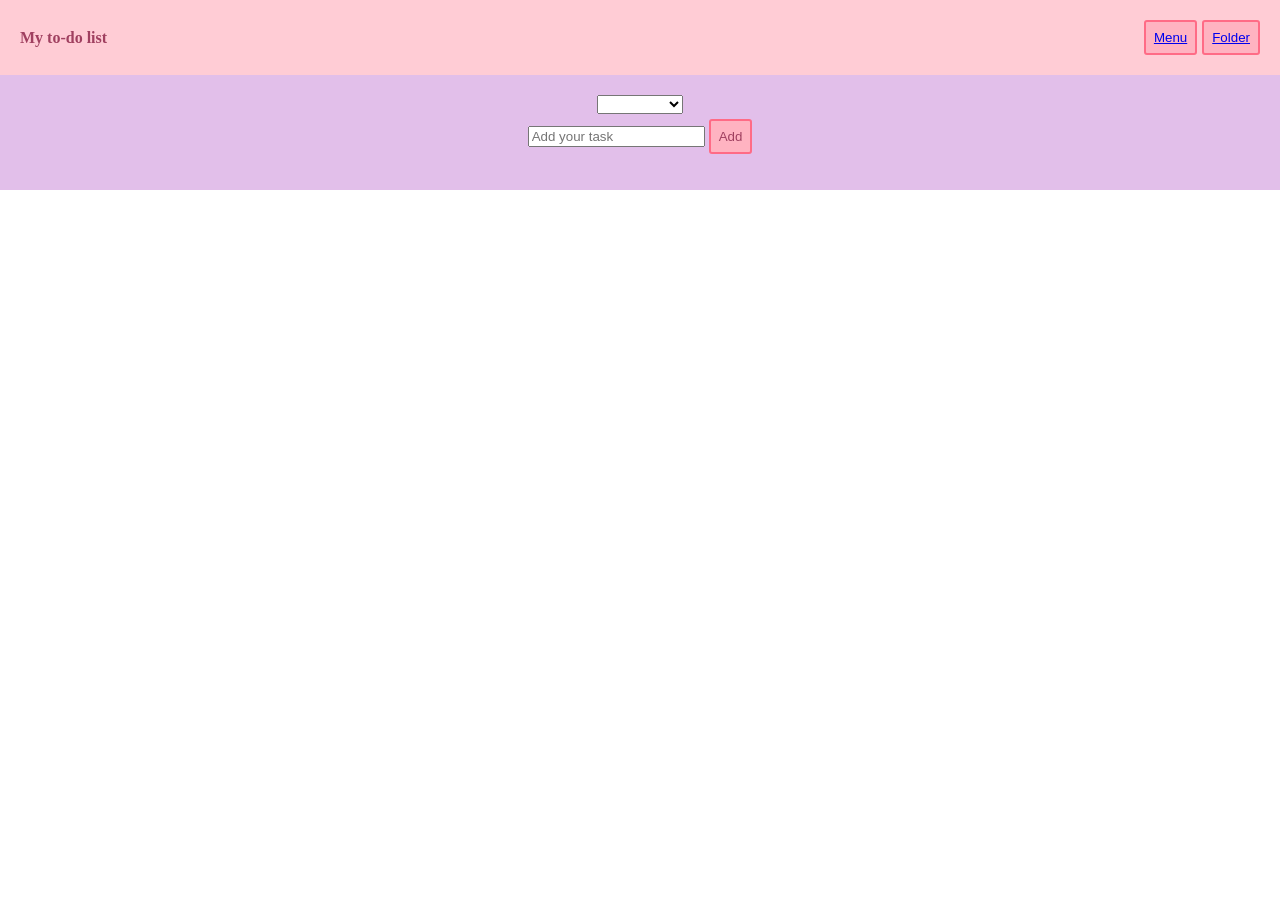
==== To-do list/index.html @ d4065f86 "Add files via upload" ====
<!doctype html>

<html>
  <head>
    <meta charset="UTF-8">
    <meta name="viewport" content="width=device-width, initial-scale=1.0">
    <title>My to-do list</title>
    <link rel="stylesheet" href="lib/style.css">
  </head>

  <body> 
    <header>
      <div>
        <b>My to-do list</b>
      </div>
      <div class="nav-button">
      <button><a href="folder.html">Folder</a></button>
      <button><a href="index.html">Menu</a></button>
      </div>
    </header>

    <section>
      <div class="Adding-Task">
        <div>
          <select id="folder-select"></select>
        </div>
        <div>
          <input type="text" id="input-box" placeholder="Add your task">
          <button onclick="addTask()">Add</button>
        </div>
      </div>
      <ul id="list-container"></ul>
    </section>

    <script src="lib/script.js"></script>
  </body>
</html>
---- To-do list/lib/style.css ----
body {
  margin: 0;
}

header {
  background-color: #FFCCD5;
  color: #A04060;
  display: flex;
  justify-content: space-between;
  align-items: center;
  padding: 20px;
}

.nav-button {
  display: flex;
  flex-direction: row-reverse;
  justify-content: space-between;
  gap: 5px;
}

button {
  background-color: #FFB3C1;
  color: #A04060;
  border: 2px solid #ff6b86;
  border-radius: 3px;
  display: inline;
  padding: 8px;
}

button:hover {
  background-color: #ff6b86;
  color: white;
  border: 2px solid #ff6b86;
  border-radius: 3px;
  display: inline;
  padding: 8px;
}

button:active {
  background-color: #C7E8FF;
  border: 2px solid #C7E8FF;
  border-radius: 3px;
  display: inline;
  padding: 8px;
}

section {
  background-color: #E2BFEA;
  padding: 20px;
}

.Adding-Task {
  display: flex;
  flex-direction: column;
  align-items: column;
  align-items: center;  
  gap: 5px;
}

ul li{
  list-style: none;
  user-select: all;
  cursor: pointer;
}

img {
  width: 50px;
  height: 50px;
}

.task-folder {
  display: flex;
  flex-direction: row;
  align-items: center;
  justify-content: space-between;
  flex-wrap: wrap;
}

.task-folder div {
  width: calc(33.33% - 10px);
  display: flex;
  flex-direction: column;
  align-items: center;
}
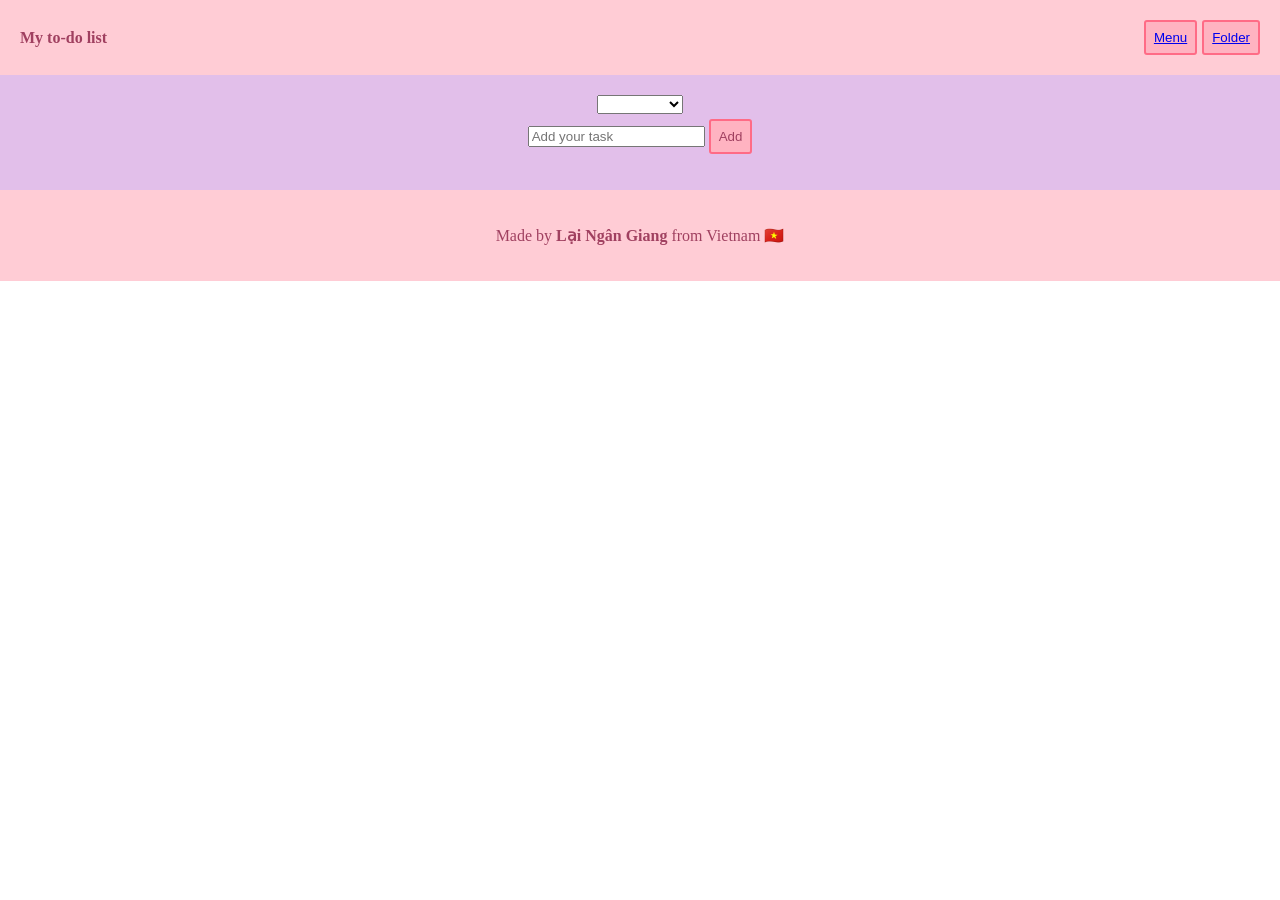
==== commit 2c62fbcb: "Add files via upload" ====
--- a/To-do list/index.html
+++ b/To-do list/index.html
@@ -33,5 +33,9 @@
     </section>
 
     <script src="lib/script.js"></script>
+
+    <footer>
+      <p>Made by <b>Lại Ngân Giang</b> from Vietnam 🇻🇳</p>
+    </footer>
   </body>
 </html>
--- a/To-do list/lib/style.css
+++ b/To-do list/lib/style.css
@@ -81,4 +81,12 @@
   display: flex;
   flex-direction: column;
   align-items: center;
+}
+
+footer {
+  background-color: #FFCCD5;
+  color: #A04060;
+  display: flex;
+  justify-content: center;
+  padding: 20px; 
 }
